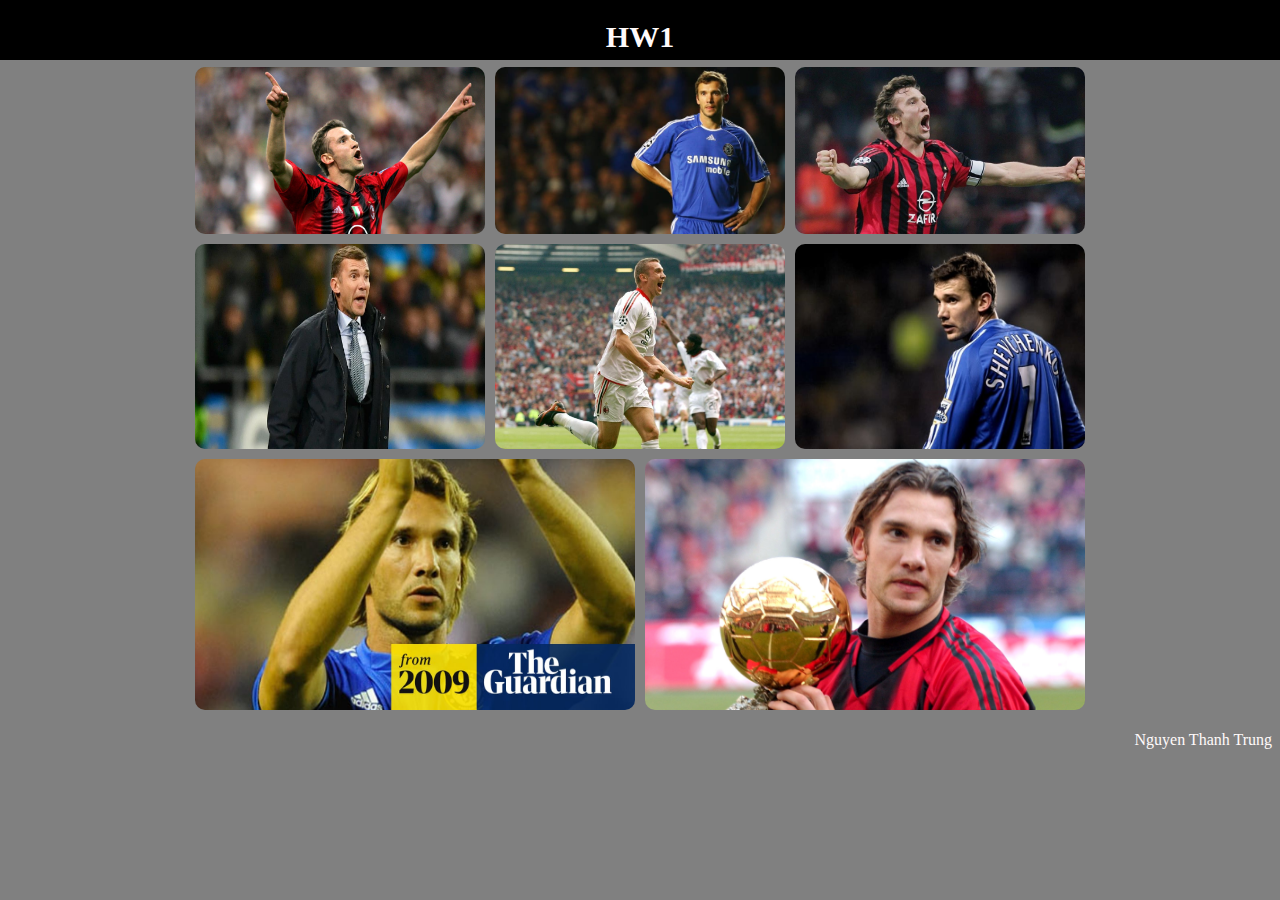
==== index.html @ f8052fb2 "Rename HW1.html to index.html" ====
<!DOCTYPE html>
<html style="background-color: gray;">
    <head>
        <title>HW1</title>
        <style>
            header{
                background-color: black;
                position: fixed;
                top: 0;
                left: 0;
                height: 60px;
                width: 100%
            }
            h1{
                font-family: cursive;
                text-align: center;
                color: snow;
                font-size: 30px;
            }
            #thuVienAnh{
                margin: auto;
                width: 900px;
                display: flex;
                flex-direction: row;
                flex-wrap: wrap;
                justify-content: center;
            }

            .Anh{
                margin: 5px;
                flex-basis: 270px;
                flex-grow: 1;
            }

            img{
                max-width: 100%;
                max-height: 100%;
                min-height: 100%;
                transition: 0.4s;
                border-radius: 10px;
            }

            img:hover{
                opacity: 80%;
            }

        </style>
    </head>
    <body>
        <header>
            <h1>HW1</h1>
        </header>
        <br>
        <br>
        <hr>
        <div id="thuVienAnh">
            <div class="Anh">
                <img src="Anh/shev1.jpg" alt="shev1">
            </div>
            <div class="Anh">
                <img src="Anh/shev2.jpg" alt="shev2">
            </div>
            <div class="Anh">
                <img src="Anh/shev3.jpeg" alt="shev3">
            </div>
            <div class="Anh">
                <img src="Anh/shev4.jpg" alt="shev4">
            </div>
            <div class="Anh">
                <img src="Anh/shev5.jpg" alt="shev5">
            </div>
            <div class="Anh">
                <img src="Anh/shev6.jpg" alt="shev6">
            </div>
            <div class="Anh">
                <img src="Anh/shev7.jpg" alt="shev7">
            </div>
            <div class="Anh">
                <img src="Anh/shev8.jpg" alt="shev8">
            </div>
        </div>

        <footer>
            <p style="text-align: right; color: snow;">Nguyen Thanh Trung</p>
        </footer>
    </body>
</html>
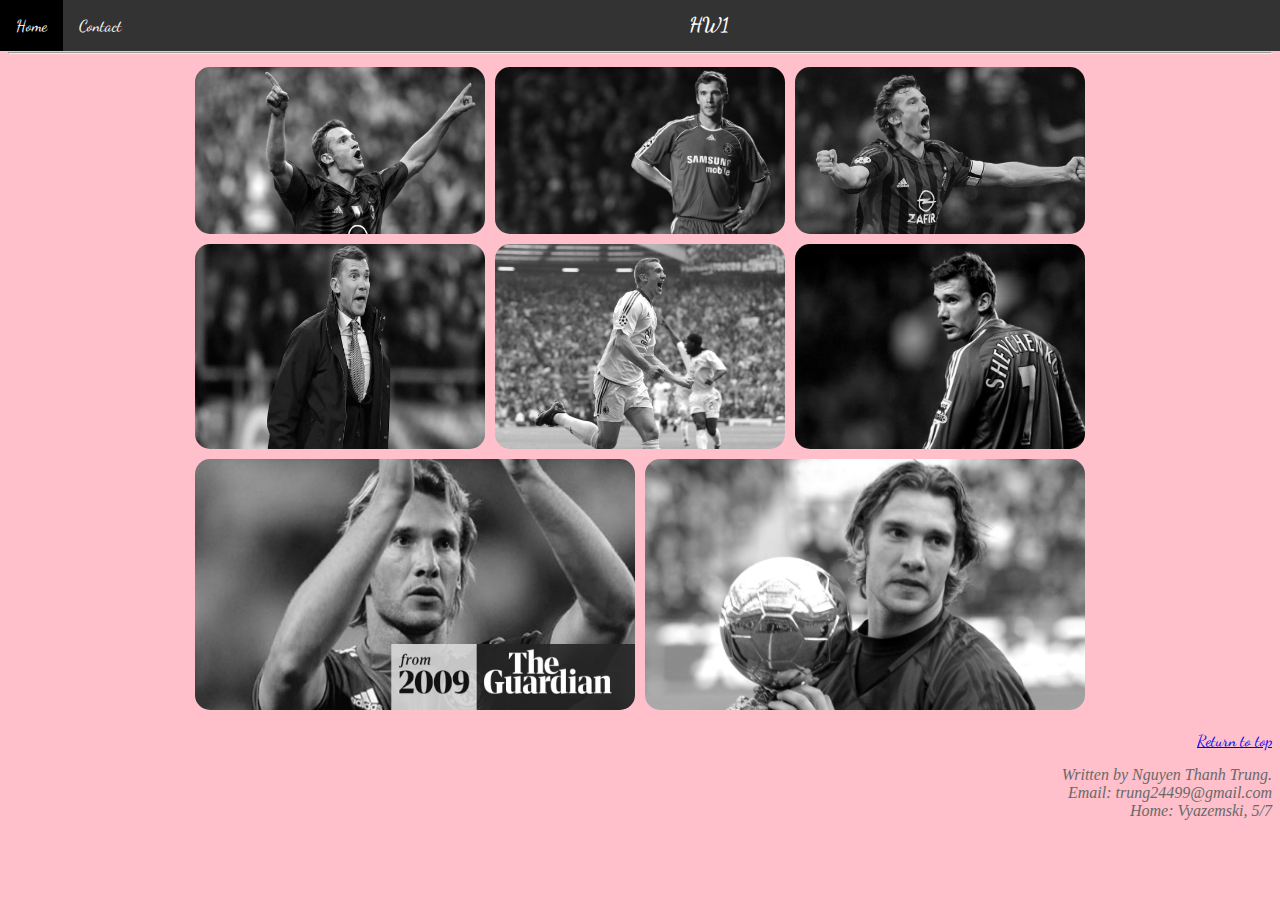
==== commit f476e920: "Add files via upload" ====
--- a/index.html
+++ b/index.html
@@ -1,87 +1,73 @@
 <!DOCTYPE html>
-<html style="background-color: gray;">
+<html lang="en" style="background-color: pink;">
     <head>
         <title>HW1</title>
         <style>
-            header{
-                background-color: black;
-                position: fixed;
-                top: 0;
-                left: 0;
-                height: 60px;
-                width: 100%
-            }
-            h1{
-                font-family: cursive;
-                text-align: center;
-                color: snow;
-                font-size: 30px;
-            }
-            #thuVienAnh{
-                margin: auto;
-                width: 900px;
-                display: flex;
-                flex-direction: row;
-                flex-wrap: wrap;
-                justify-content: center;
-            }
-
-            .Anh{
-                margin: 5px;
-                flex-basis: 270px;
-                flex-grow: 1;
-            }
-
-            img{
-                max-width: 100%;
-                max-height: 100%;
-                min-height: 100%;
-                transition: 0.4s;
-                border-radius: 10px;
-            }
-
-            img:hover{
-                opacity: 80%;
-            }
-
+            @import url("https://fonts.googleapis.com/css2?family=Dancing+Script:wght@600&display=swap");
         </style>
+        <link rel="stylesheet" href="style.css">
     </head>
     <body>
-        <header>
-            <h1>HW1</h1>
+        <header style="font-family: 'Dancing Script', cursive;">
+            <ul>
+                <li><a href="index.html">Home</a></li>
+                <li><a href="#Contact">Contact</a></li>
+                <h1 style="text-align: center; color: white;">HW1</h1>
+            </ul>
         </header>
         <br>
         <br>
         <hr>
         <div id="thuVienAnh">
             <div class="Anh">
-                <img src="Anh/shev1.jpg" alt="shev1">
+                <a href="Sheva.html">
+                    <img src="Anh/shev1.jpg" alt="shev1" title="Shevchenko">
+                </a>
             </div>
             <div class="Anh">
-                <img src="Anh/shev2.jpg" alt="shev2">
+                <a href="Sheva.html">
+                    <img src="Anh/shev2.jpg" alt="shev1" title="Shevchenko">
+                </a>
             </div>
             <div class="Anh">
-                <img src="Anh/shev3.jpeg" alt="shev3">
+                <a href="Sheva.html">
+                    <img src="Anh/shev3.jpeg" alt="shev1" title="Shevchenko">
+                </a>
             </div>
             <div class="Anh">
-                <img src="Anh/shev4.jpg" alt="shev4">
+                <a href="Sheva.html">
+                    <img src="Anh/shev4.jpg" alt="shev1" title="Shevchenko">
+                </a>
             </div>
             <div class="Anh">
-                <img src="Anh/shev5.jpg" alt="shev5">
+                <a href="Sheva.html">
+                    <img src="Anh/shev5.jpg" alt="shev1" title="Shevchenko">
+                </a>
             </div>
             <div class="Anh">
-                <img src="Anh/shev6.jpg" alt="shev6">
+                <a href="Sheva.html">
+                    <img src="Anh/shev6.jpg" alt="shev1" title="Shevchenko">
+                </a>
             </div>
             <div class="Anh">
-                <img src="Anh/shev7.jpg" alt="shev7">
+                <a href="Sheva.html">
+                    <img src="Anh/shev7.jpg" alt="shev1" title="Shevchenko">
+                </a>
             </div>
             <div class="Anh">
-                <img src="Anh/shev8.jpg" alt="shev8">
+                <a href="Sheva.html">
+                    <img src="Anh/shev8.jpg" alt="shev1" title="Shevchenko">
+                </a>
             </div>
         </div>
 
-        <footer>
-            <p style="text-align: right; color: snow;">Nguyen Thanh Trung</p>
+        <footer id="Contact">
+            <a href="#top"><p style="text-align: right; font-family: 'Dancing Script', cursive;">Return to top</p></a>
+            <address style="text-align: right; color: dimgray;">
+                Written by Nguyen Thanh Trung.<br>
+                Email: trung24499@gmail.com<br>
+                Home: Vyazemski, 5/7
+            </address>
         </footer>
     </body>
-</html>
+</html>--- a/style.css
+++ b/style.css
@@ -0,0 +1,61 @@
+header{
+    background-color: greenyellow;
+    position: fixed;
+    top: 0;
+    left: 0;
+    width: 100%
+}
+h1{
+    text-align: center;
+    color: snow;
+    font-size: 20px;
+}
+
+#thuVienAnh{
+    margin: auto;
+    width: 900px;
+    display: flex;
+    flex-direction: row;
+    flex-wrap: wrap;
+}
+.Anh{
+    margin: 5px;
+    flex-basis: 270px;
+    flex-grow: 1;
+}
+img{
+    max-width: 100%;
+    max-height: 100%;
+    min-height: 100%;
+    border-radius: 15px;
+    filter: grayscale();
+    transition: filter 0.4s ease-in-out;
+}
+img:hover{
+    opacity: 80%;
+}
+.Anh:hover img {
+    filter: none;
+}
+
+ul{
+    list-style-type: none;
+    margin: 0;
+    padding: 0;
+    overflow: hidden;
+    background-color: #333333;
+}
+li{
+    float: left;
+}
+li a{
+    display: block;
+    color: white;
+    text-align: center;
+    padding: 16px;
+    text-decoration: none;
+}
+li a:hover{
+    background-color: black;
+}
+
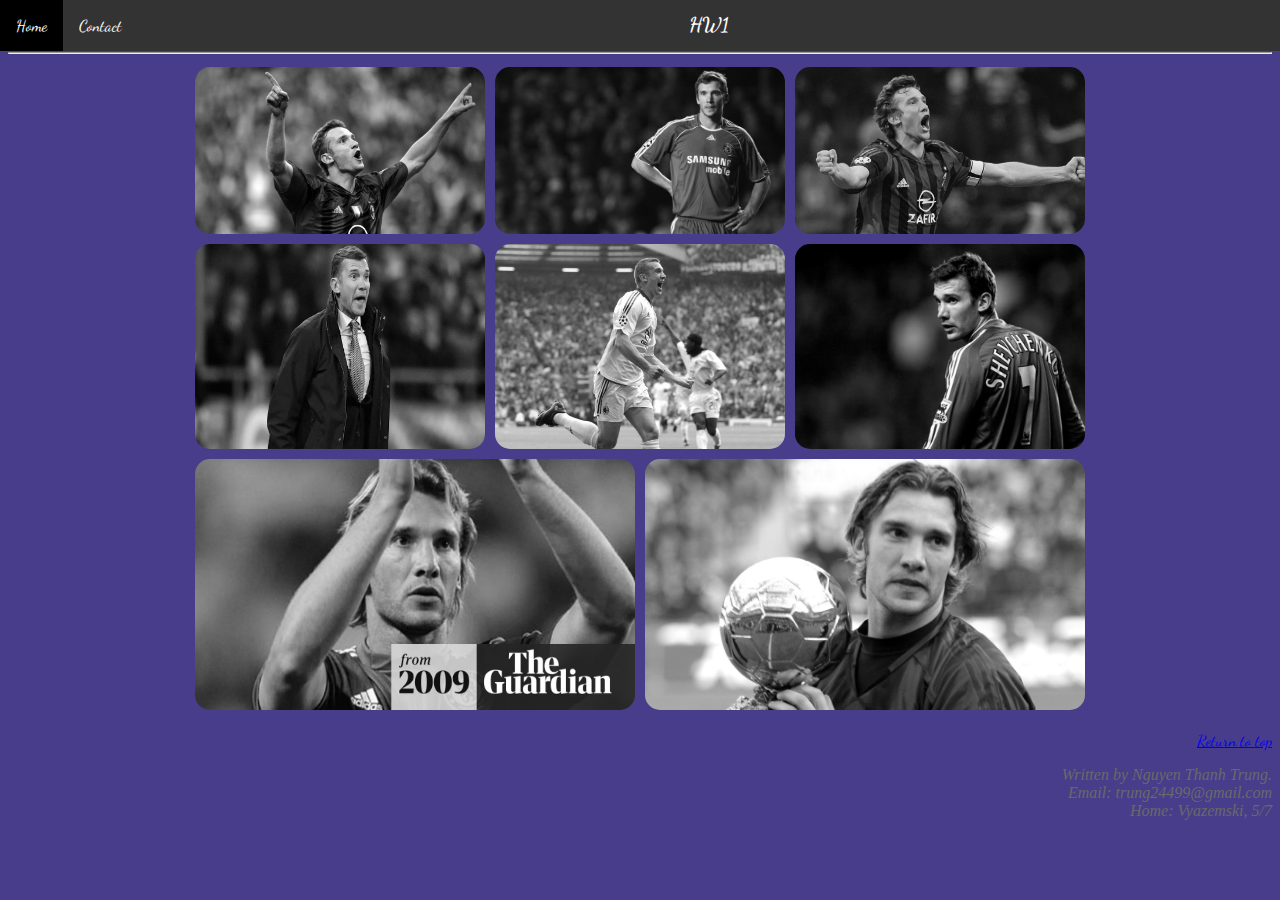
==== commit 1ece0263: "Update index.html" ====
--- a/index.html
+++ b/index.html
@@ -1,5 +1,5 @@
 <!DOCTYPE html>
-<html lang="en" style="background-color: pink;">
+<html lang="en" style="background-color: darkslateblue;">
     <head>
         <title>HW1</title>
         <style>
@@ -70,4 +70,4 @@
             </address>
         </footer>
     </body>
-</html>+</html>
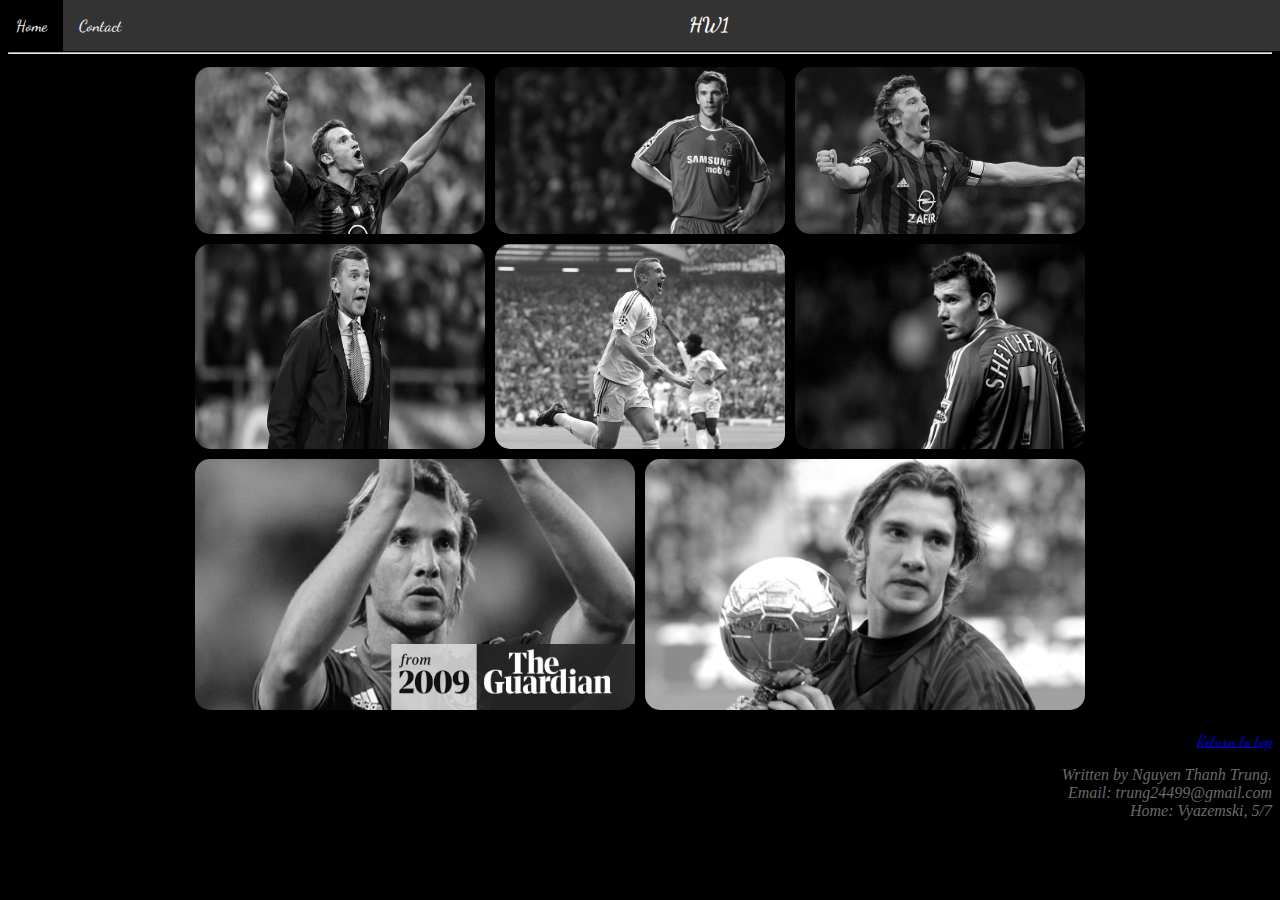
==== commit 28ca919a: "Update index.html" ====
--- a/index.html
+++ b/index.html
@@ -1,5 +1,5 @@
 <!DOCTYPE html>
-<html lang="en" style="background-color: darkslateblue;">
+<html lang="en" style="background-color: black;">
     <head>
         <title>HW1</title>
         <style>
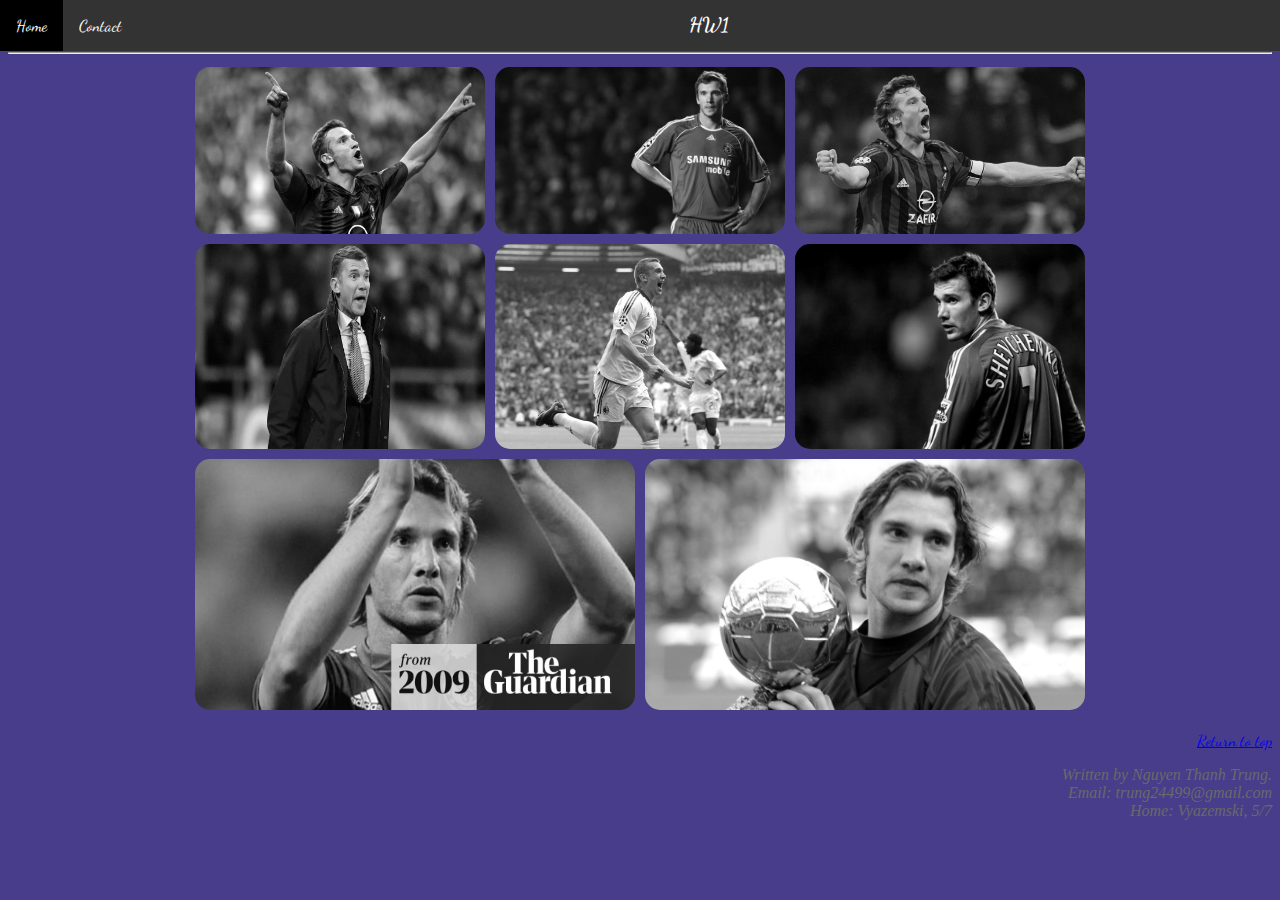
==== commit f08d9bb3: "Update index.html" ====
--- a/index.html
+++ b/index.html
@@ -1,5 +1,5 @@
 <!DOCTYPE html>
-<html lang="en" style="background-color: black;">
+<html lang="en" style="background-color: darkslateblue;">
     <head>
         <title>HW1</title>
         <style>
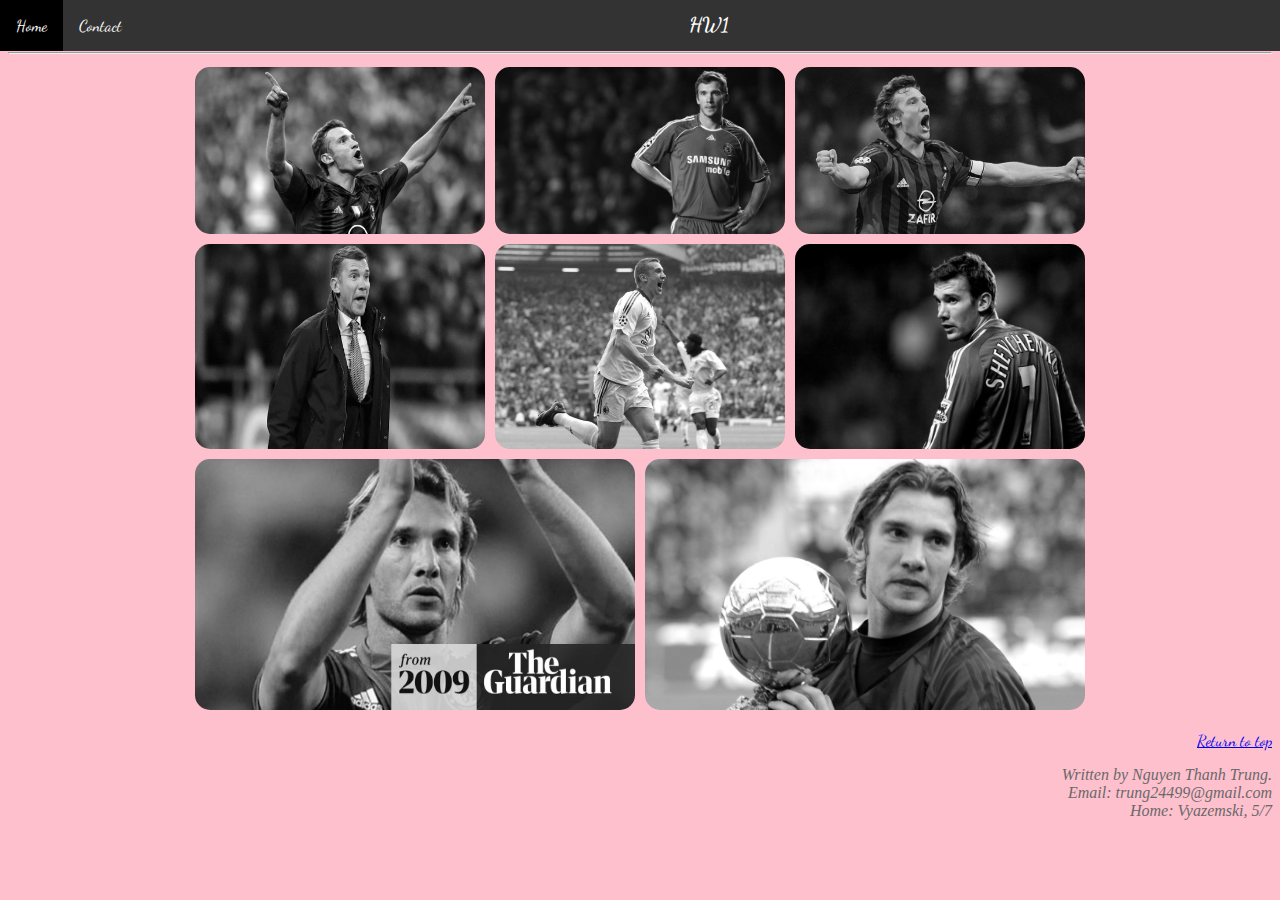
==== commit 97586e34: "Update index.html" ====
--- a/index.html
+++ b/index.html
@@ -1,5 +1,5 @@
 <!DOCTYPE html>
-<html lang="en" style="background-color: darkslateblue;">
+<html lang="en" style="background-color: rgb(255, 192, 206);">
     <head>
         <title>HW1</title>
         <style>
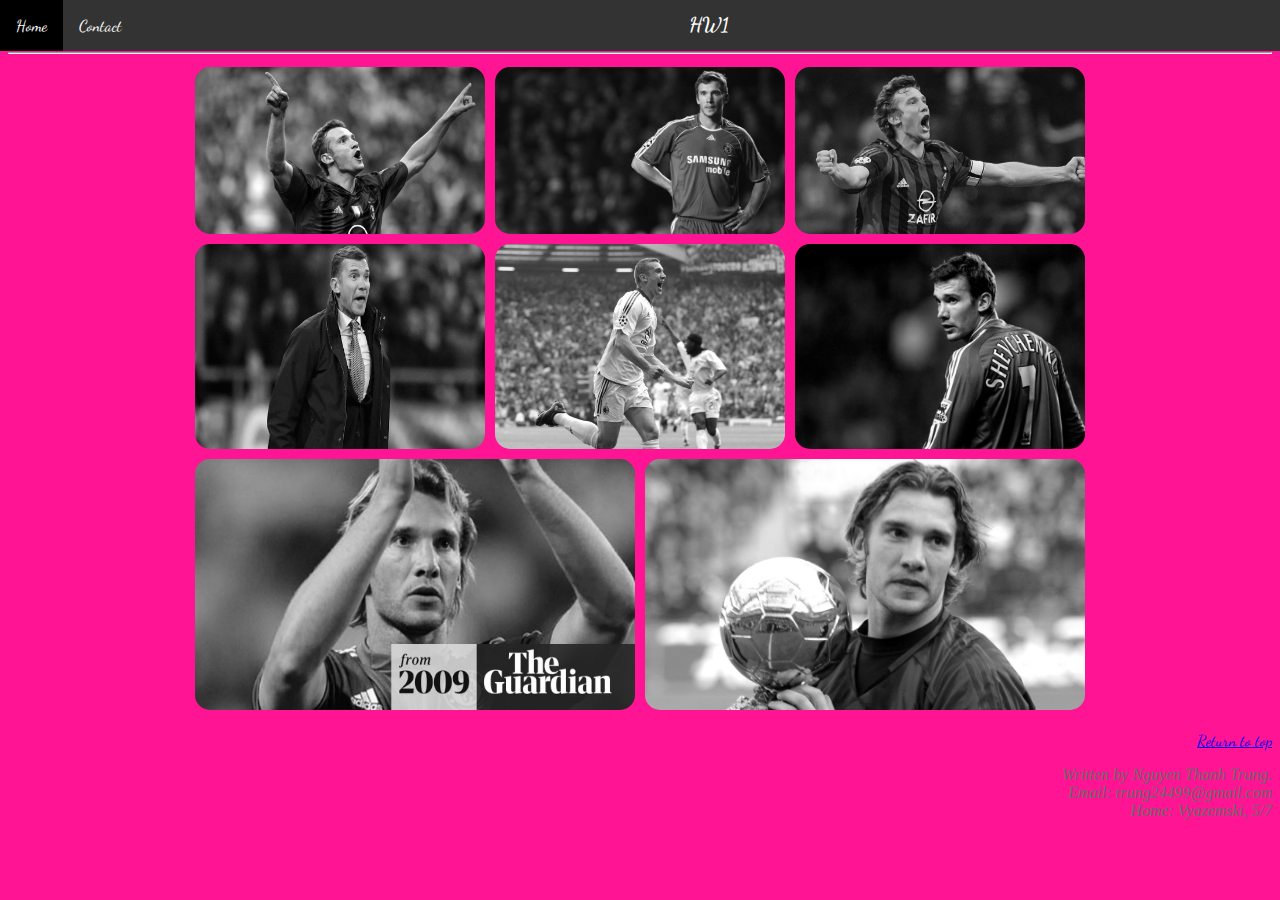
==== commit 20a11da5: "Update index.html" ====
--- a/index.html
+++ b/index.html
@@ -1,5 +1,5 @@
 <!DOCTYPE html>
-<html lang="en" style="background-color: rgb(255, 192, 206);">
+<html lang="en" style="background-color: deeppink;">
     <head>
         <title>HW1</title>
         <style>
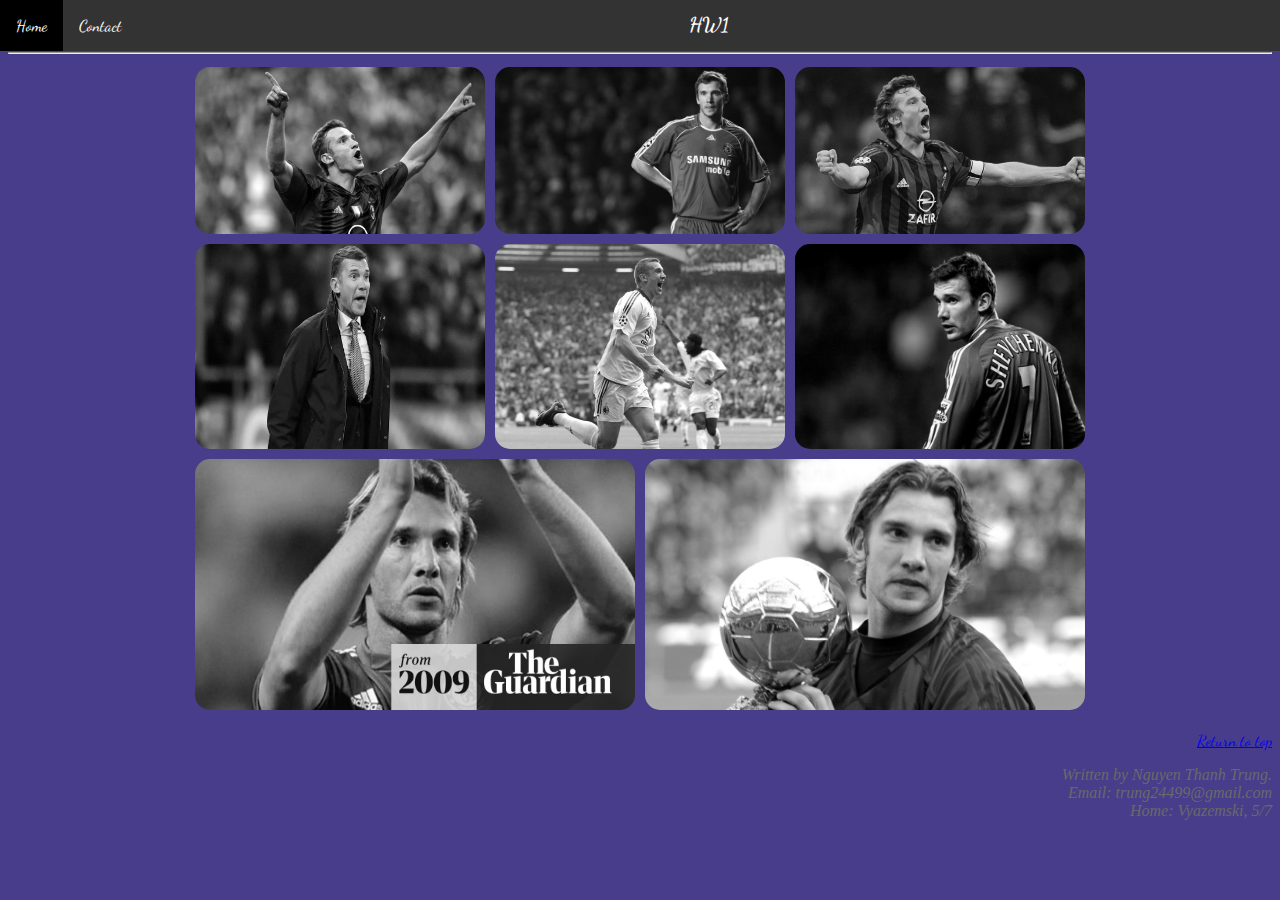
==== commit 04e789d4: "Update index.html" ====
--- a/index.html
+++ b/index.html
@@ -1,5 +1,5 @@
 <!DOCTYPE html>
-<html lang="en" style="background-color: deeppink;">
+<html lang="en" style="background-color: darkslateblue;">
     <head>
         <title>HW1</title>
         <style>
